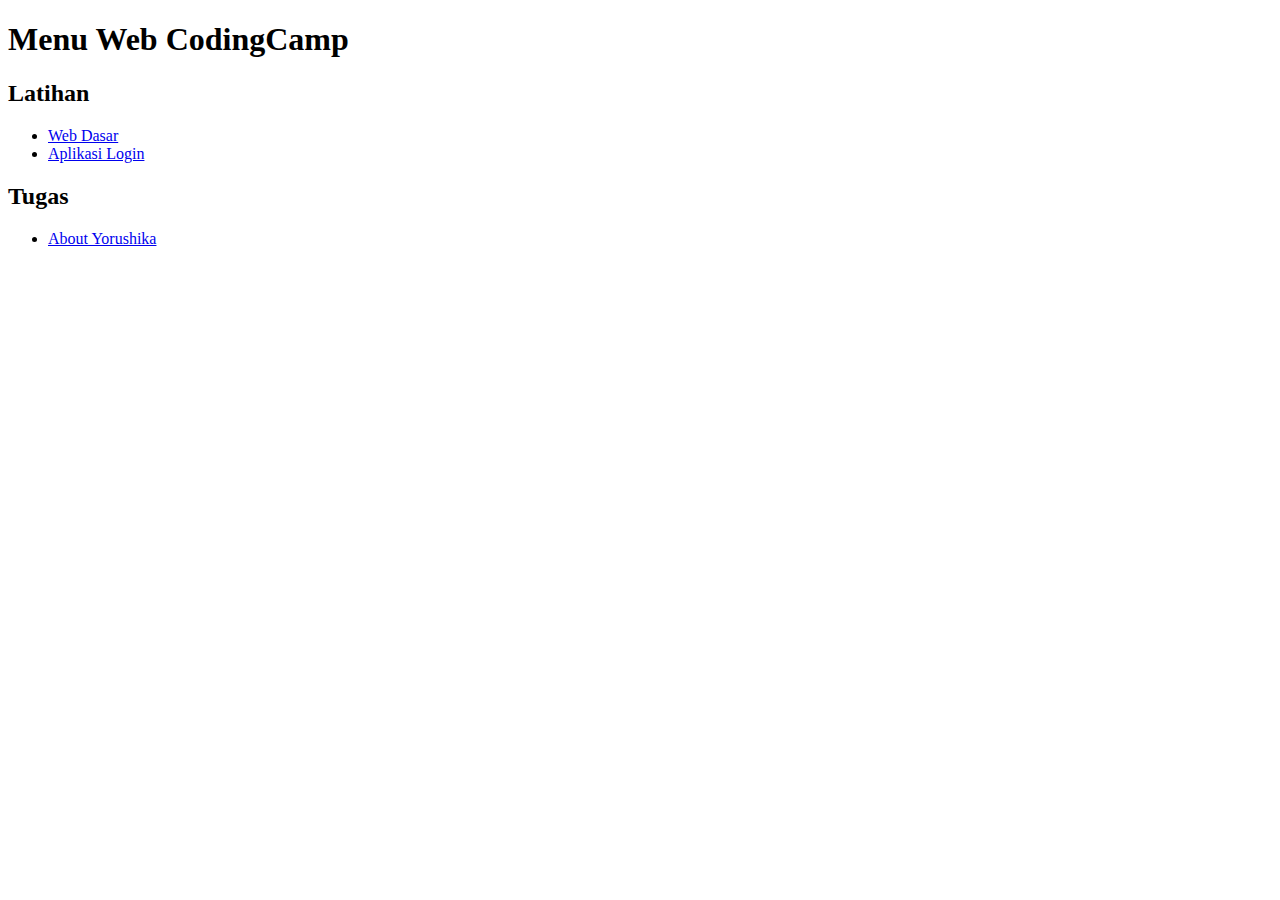
==== index.html @ ec9f2d14 "feat: add initial HTML structure for CodingCamp menu" ====
<!DOCTYPE html>
<html lang="en">

<head>
    <meta charset="UTF-8">
    <meta name="viewport" content="width=device-width, initial-scale=1.0">
    <title>CodingCamp</title>
</head>

<body>
    <h1>
        Menu Web CodingCamp
    </h1>
    <div>
        <h2>Latihan</h2>
        <ul>
            <li>
                <a href="web-dasar/index.html">Web Dasar</a>
            </li>
            <li>
                <a href="aplikasi-login/index.html">Aplikasi Login</a>
            </li>
        </ul>
    </div>
    <div>
        <h2>Tugas</h2>
        <ul>
            <li>
                <a href="about-yorushika/index.html">About Yorushika</a>
            </li>
        </ul>
    </div>
</body>

</html>
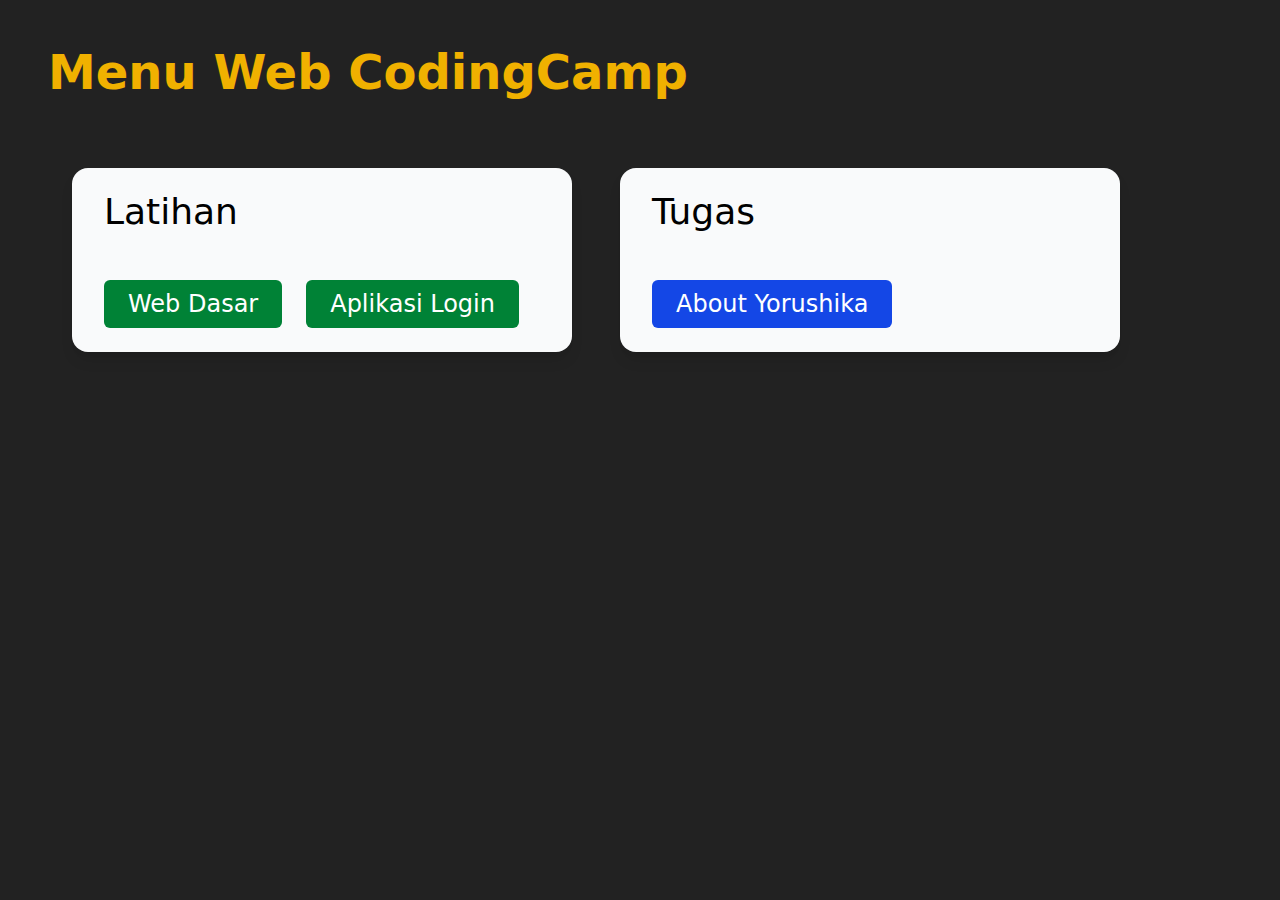
==== commit a7f1455d: "feat: add initial HTML, CSS, and JavaScript files for dbs-demo project" ====
--- a/index.html
+++ b/index.html
@@ -5,31 +5,57 @@
     <meta charset="UTF-8">
     <meta name="viewport" content="width=device-width, initial-scale=1.0">
     <title>CodingCamp</title>
+    <link href="./src/output.css" rel="stylesheet">
+    <style>
+        .scrollbar-hidden::-webkit-scrollbar {
+            display: none;
+        }
+    </style>
 </head>
 
-<body>
-    <h1>
-        Menu Web CodingCamp
-    </h1>
-    <div>
-        <h2>Latihan</h2>
-        <ul>
-            <li>
-                <a href="web-dasar/index.html">Web Dasar</a>
-            </li>
-            <li>
-                <a href="aplikasi-login/index.html">Aplikasi Login</a>
-            </li>
-        </ul>
-    </div>
-    <div>
-        <h2>Tugas</h2>
-        <ul>
-            <li>
-                <a href="about-yorushika/index.html">About Yorushika</a>
-            </li>
-        </ul>
-    </div>
+<body class="bg-[#222]">
+    <main class="flex flex-col justify-start items-start h-screen max-h-screen w-auto min-w-screen py-12 gap-12">
+        <header class="flex px-12">
+            <h1 class="text-5xl font-bold text-yellow-500">
+                Menu Web CodingCamp
+            </h1>
+        </header>
+
+        <div class="w-full overflow-x-auto scrollbar-hidden h-auto p-6 hover:bg-neutral-800">
+            <article class="flex flex-row gap-12 pl-12 justify-start items-baseline">
+                <section
+                    class="bg-gray-50 min-w-[500px] hover:shadow-green-400 transition-all duration-300 h-full max-w-[900px] overflow-hidden max-h-[80vh] p-6 pf rounded-2xl shadow-lg pl-8">
+                    <div class="flex flex-col justify-start items-start gap-12">
+                        <h2 class="text-4xl text-start font-medium">Latihan</h2>
+                        <div class="flex w-full flex-wrap-reverse gap-6 text-2xl">
+                            <div
+                                class="flex w-auto text-center px-6 py-2 bg-green-700 text-white rounded-md hover:bg-green-600">
+                                <a href="./pages/web-dasar/index.html">Web Dasar</a>
+                            </div>
+                            <div
+                                class="flex w-auto text-center px-6 py-2 bg-green-700 text-white rounded-md hover:bg-green-600">
+                                <a class="" href="./pages/aplikasi-login/index.html">Aplikasi Login</a>
+                            </div>
+                        </div>
+                    </div>
+                </section>
+    
+                <section
+                    class="bg-gray-50 min-w-[500px] hover:shadow-blue-400 transition-all duration-300 h-full max-w-[900px] overflow-hidden max-h-[80vh] p-6 pf rounded-2xl shadow-lg pl-8">
+                    <div class="flex flex-col justify-start items-start gap-12">
+                        <h2 class="text-4xl text-start font-medium">Tugas</h2>
+                        <div class="flex w-full flex-wrap-reverse gap-6 text-2xl">
+                            <div
+                                class="flex w-auto text-center px-6 py-2 bg-blue-700 text-white rounded-md hover:bg-blue-600">
+                                <a href="./pages/about-yorushika/index.html">About Yorushika</a>
+                            </div>
+                        </div>
+                    </div>
+                </section>
+            </article>
+        </div>
+    </main>
+    <script src="script.js"></script>
 </body>
 
 </html>--- a/src/output.css
+++ b/src/output.css
@@ -0,0 +1,1095 @@
+/*! tailwindcss v4.0.0 | MIT License | https://tailwindcss.com */
+@layer theme, base, components, utilities;
+@layer theme {
+  :root {
+    --font-sans: ui-sans-serif, system-ui, sans-serif, "Apple Color Emoji",
+      "Segoe UI Emoji", "Segoe UI Symbol", "Noto Color Emoji";
+    --font-serif: ui-serif, Georgia, Cambria, "Times New Roman", Times, serif;
+    --font-mono: ui-monospace, SFMono-Regular, Menlo, Monaco, Consolas,
+      "Liberation Mono", "Courier New", monospace;
+    --color-red-50: oklch(0.971 0.013 17.38);
+    --color-red-100: oklch(0.936 0.032 17.717);
+    --color-red-200: oklch(0.885 0.062 18.334);
+    --color-red-300: oklch(0.808 0.114 19.571);
+    --color-red-400: oklch(0.704 0.191 22.216);
+    --color-red-500: oklch(0.637 0.237 25.331);
+    --color-red-600: oklch(0.577 0.245 27.325);
+    --color-red-700: oklch(0.505 0.213 27.518);
+    --color-red-800: oklch(0.444 0.177 26.899);
+    --color-red-900: oklch(0.396 0.141 25.723);
+    --color-red-950: oklch(0.258 0.092 26.042);
+    --color-orange-50: oklch(0.98 0.016 73.684);
+    --color-orange-100: oklch(0.954 0.038 75.164);
+    --color-orange-200: oklch(0.901 0.076 70.697);
+    --color-orange-300: oklch(0.837 0.128 66.29);
+    --color-orange-400: oklch(0.75 0.183 55.934);
+    --color-orange-500: oklch(0.705 0.213 47.604);
+    --color-orange-600: oklch(0.646 0.222 41.116);
+    --color-orange-700: oklch(0.553 0.195 38.402);
+    --color-orange-800: oklch(0.47 0.157 37.304);
+    --color-orange-900: oklch(0.408 0.123 38.172);
+    --color-orange-950: oklch(0.266 0.079 36.259);
+    --color-amber-50: oklch(0.987 0.022 95.277);
+    --color-amber-100: oklch(0.962 0.059 95.617);
+    --color-amber-200: oklch(0.924 0.12 95.746);
+    --color-amber-300: oklch(0.879 0.169 91.605);
+    --color-amber-400: oklch(0.828 0.189 84.429);
+    --color-amber-500: oklch(0.769 0.188 70.08);
+    --color-amber-600: oklch(0.666 0.179 58.318);
+    --color-amber-700: oklch(0.555 0.163 48.998);
+    --color-amber-800: oklch(0.473 0.137 46.201);
+    --color-amber-900: oklch(0.414 0.112 45.904);
+    --color-amber-950: oklch(0.279 0.077 45.635);
+    --color-yellow-50: oklch(0.987 0.026 102.212);
+    --color-yellow-100: oklch(0.973 0.071 103.193);
+    --color-yellow-200: oklch(0.945 0.129 101.54);
+    --color-yellow-300: oklch(0.905 0.182 98.111);
+    --color-yellow-400: oklch(0.852 0.199 91.936);
+    --color-yellow-500: oklch(0.795 0.184 86.047);
+    --color-yellow-600: oklch(0.681 0.162 75.834);
+    --color-yellow-700: oklch(0.554 0.135 66.442);
+    --color-yellow-800: oklch(0.476 0.114 61.907);
+    --color-yellow-900: oklch(0.421 0.095 57.708);
+    --color-yellow-950: oklch(0.286 0.066 53.813);
+    --color-lime-50: oklch(0.986 0.031 120.757);
+    --color-lime-100: oklch(0.967 0.067 122.328);
+    --color-lime-200: oklch(0.938 0.127 124.321);
+    --color-lime-300: oklch(0.897 0.196 126.665);
+    --color-lime-400: oklch(0.841 0.238 128.85);
+    --color-lime-500: oklch(0.768 0.233 130.85);
+    --color-lime-600: oklch(0.648 0.2 131.684);
+    --color-lime-700: oklch(0.532 0.157 131.589);
+    --color-lime-800: oklch(0.453 0.124 130.933);
+    --color-lime-900: oklch(0.405 0.101 131.063);
+    --color-lime-950: oklch(0.274 0.072 132.109);
+    --color-green-50: oklch(0.982 0.018 155.826);
+    --color-green-100: oklch(0.962 0.044 156.743);
+    --color-green-200: oklch(0.925 0.084 155.995);
+    --color-green-300: oklch(0.871 0.15 154.449);
+    --color-green-400: oklch(0.792 0.209 151.711);
+    --color-green-500: oklch(0.723 0.219 149.579);
+    --color-green-600: oklch(0.627 0.194 149.214);
+    --color-green-700: oklch(0.527 0.154 150.069);
+    --color-green-800: oklch(0.448 0.119 151.328);
+    --color-green-900: oklch(0.393 0.095 152.535);
+    --color-green-950: oklch(0.266 0.065 152.934);
+    --color-emerald-50: oklch(0.979 0.021 166.113);
+    --color-emerald-100: oklch(0.95 0.052 163.051);
+    --color-emerald-200: oklch(0.905 0.093 164.15);
+    --color-emerald-300: oklch(0.845 0.143 164.978);
+    --color-emerald-400: oklch(0.765 0.177 163.223);
+    --color-emerald-500: oklch(0.696 0.17 162.48);
+    --color-emerald-600: oklch(0.596 0.145 163.225);
+    --color-emerald-700: oklch(0.508 0.118 165.612);
+    --color-emerald-800: oklch(0.432 0.095 166.913);
+    --color-emerald-900: oklch(0.378 0.077 168.94);
+    --color-emerald-950: oklch(0.262 0.051 172.552);
+    --color-teal-50: oklch(0.984 0.014 180.72);
+    --color-teal-100: oklch(0.953 0.051 180.801);
+    --color-teal-200: oklch(0.91 0.096 180.426);
+    --color-teal-300: oklch(0.855 0.138 181.071);
+    --color-teal-400: oklch(0.777 0.152 181.912);
+    --color-teal-500: oklch(0.704 0.14 182.503);
+    --color-teal-600: oklch(0.6 0.118 184.704);
+    --color-teal-700: oklch(0.511 0.096 186.391);
+    --color-teal-800: oklch(0.437 0.078 188.216);
+    --color-teal-900: oklch(0.386 0.063 188.416);
+    --color-teal-950: oklch(0.277 0.046 192.524);
+    --color-cyan-50: oklch(0.984 0.019 200.873);
+    --color-cyan-100: oklch(0.956 0.045 203.388);
+    --color-cyan-200: oklch(0.917 0.08 205.041);
+    --color-cyan-300: oklch(0.865 0.127 207.078);
+    --color-cyan-400: oklch(0.789 0.154 211.53);
+    --color-cyan-500: oklch(0.715 0.143 215.221);
+    --color-cyan-600: oklch(0.609 0.126 221.723);
+    --color-cyan-700: oklch(0.52 0.105 223.128);
+    --color-cyan-800: oklch(0.45 0.085 224.283);
+    --color-cyan-900: oklch(0.398 0.07 227.392);
+    --color-cyan-950: oklch(0.302 0.056 229.695);
+    --color-sky-50: oklch(0.977 0.013 236.62);
+    --color-sky-100: oklch(0.951 0.026 236.824);
+    --color-sky-200: oklch(0.901 0.058 230.902);
+    --color-sky-300: oklch(0.828 0.111 230.318);
+    --color-sky-400: oklch(0.746 0.16 232.661);
+    --color-sky-500: oklch(0.685 0.169 237.323);
+    --color-sky-600: oklch(0.588 0.158 241.966);
+    --color-sky-700: oklch(0.5 0.134 242.749);
+    --color-sky-800: oklch(0.443 0.11 240.79);
+    --color-sky-900: oklch(0.391 0.09 240.876);
+    --color-sky-950: oklch(0.293 0.066 243.157);
+    --color-blue-50: oklch(0.97 0.014 254.604);
+    --color-blue-100: oklch(0.932 0.032 255.585);
+    --color-blue-200: oklch(0.882 0.059 254.128);
+    --color-blue-300: oklch(0.809 0.105 251.813);
+    --color-blue-400: oklch(0.707 0.165 254.624);
+    --color-blue-500: oklch(0.623 0.214 259.815);
+    --color-blue-600: oklch(0.546 0.245 262.881);
+    --color-blue-700: oklch(0.488 0.243 264.376);
+    --color-blue-800: oklch(0.424 0.199 265.638);
+    --color-blue-900: oklch(0.379 0.146 265.522);
+    --color-blue-950: oklch(0.282 0.091 267.935);
+    --color-indigo-50: oklch(0.962 0.018 272.314);
+    --color-indigo-100: oklch(0.93 0.034 272.788);
+    --color-indigo-200: oklch(0.87 0.065 274.039);
+    --color-indigo-300: oklch(0.785 0.115 274.713);
+    --color-indigo-400: oklch(0.673 0.182 276.935);
+    --color-indigo-500: oklch(0.585 0.233 277.117);
+    --color-indigo-600: oklch(0.511 0.262 276.966);
+    --color-indigo-700: oklch(0.457 0.24 277.023);
+    --color-indigo-800: oklch(0.398 0.195 277.366);
+    --color-indigo-900: oklch(0.359 0.144 278.697);
+    --color-indigo-950: oklch(0.257 0.09 281.288);
+    --color-violet-50: oklch(0.969 0.016 293.756);
+    --color-violet-100: oklch(0.943 0.029 294.588);
+    --color-violet-200: oklch(0.894 0.057 293.283);
+    --color-violet-300: oklch(0.811 0.111 293.571);
+    --color-violet-400: oklch(0.702 0.183 293.541);
+    --color-violet-500: oklch(0.606 0.25 292.717);
+    --color-violet-600: oklch(0.541 0.281 293.009);
+    --color-violet-700: oklch(0.491 0.27 292.581);
+    --color-violet-800: oklch(0.432 0.232 292.759);
+    --color-violet-900: oklch(0.38 0.189 293.745);
+    --color-violet-950: oklch(0.283 0.141 291.089);
+    --color-purple-50: oklch(0.977 0.014 308.299);
+    --color-purple-100: oklch(0.946 0.033 307.174);
+    --color-purple-200: oklch(0.902 0.063 306.703);
+    --color-purple-300: oklch(0.827 0.119 306.383);
+    --color-purple-400: oklch(0.714 0.203 305.504);
+    --color-purple-500: oklch(0.627 0.265 303.9);
+    --color-purple-600: oklch(0.558 0.288 302.321);
+    --color-purple-700: oklch(0.496 0.265 301.924);
+    --color-purple-800: oklch(0.438 0.218 303.724);
+    --color-purple-900: oklch(0.381 0.176 304.987);
+    --color-purple-950: oklch(0.291 0.149 302.717);
+    --color-fuchsia-50: oklch(0.977 0.017 320.058);
+    --color-fuchsia-100: oklch(0.952 0.037 318.852);
+    --color-fuchsia-200: oklch(0.903 0.076 319.62);
+    --color-fuchsia-300: oklch(0.833 0.145 321.434);
+    --color-fuchsia-400: oklch(0.74 0.238 322.16);
+    --color-fuchsia-500: oklch(0.667 0.295 322.15);
+    --color-fuchsia-600: oklch(0.591 0.293 322.896);
+    --color-fuchsia-700: oklch(0.518 0.253 323.949);
+    --color-fuchsia-800: oklch(0.452 0.211 324.591);
+    --color-fuchsia-900: oklch(0.401 0.17 325.612);
+    --color-fuchsia-950: oklch(0.293 0.136 325.661);
+    --color-pink-50: oklch(0.971 0.014 343.198);
+    --color-pink-100: oklch(0.948 0.028 342.258);
+    --color-pink-200: oklch(0.899 0.061 343.231);
+    --color-pink-300: oklch(0.823 0.12 346.018);
+    --color-pink-400: oklch(0.718 0.202 349.761);
+    --color-pink-500: oklch(0.656 0.241 354.308);
+    --color-pink-600: oklch(0.592 0.249 0.584);
+    --color-pink-700: oklch(0.525 0.223 3.958);
+    --color-pink-800: oklch(0.459 0.187 3.815);
+    --color-pink-900: oklch(0.408 0.153 2.432);
+    --color-pink-950: oklch(0.284 0.109 3.907);
+    --color-rose-50: oklch(0.969 0.015 12.422);
+    --color-rose-100: oklch(0.941 0.03 12.58);
+    --color-rose-200: oklch(0.892 0.058 10.001);
+    --color-rose-300: oklch(0.81 0.117 11.638);
+    --color-rose-400: oklch(0.712 0.194 13.428);
+    --color-rose-500: oklch(0.645 0.246 16.439);
+    --color-rose-600: oklch(0.586 0.253 17.585);
+    --color-rose-700: oklch(0.514 0.222 16.935);
+    --color-rose-800: oklch(0.455 0.188 13.697);
+    --color-rose-900: oklch(0.41 0.159 10.272);
+    --color-rose-950: oklch(0.271 0.105 12.094);
+    --color-slate-50: oklch(0.984 0.003 247.858);
+    --color-slate-100: oklch(0.968 0.007 247.896);
+    --color-slate-200: oklch(0.929 0.013 255.508);
+    --color-slate-300: oklch(0.869 0.022 252.894);
+    --color-slate-400: oklch(0.704 0.04 256.788);
+    --color-slate-500: oklch(0.554 0.046 257.417);
+    --color-slate-600: oklch(0.446 0.043 257.281);
+    --color-slate-700: oklch(0.372 0.044 257.287);
+    --color-slate-800: oklch(0.279 0.041 260.031);
+    --color-slate-900: oklch(0.208 0.042 265.755);
+    --color-slate-950: oklch(0.129 0.042 264.695);
+    --color-gray-50: oklch(0.985 0.002 247.839);
+    --color-gray-100: oklch(0.967 0.003 264.542);
+    --color-gray-200: oklch(0.928 0.006 264.531);
+    --color-gray-300: oklch(0.872 0.01 258.338);
+    --color-gray-400: oklch(0.707 0.022 261.325);
+    --color-gray-500: oklch(0.551 0.027 264.364);
+    --color-gray-600: oklch(0.446 0.03 256.802);
+    --color-gray-700: oklch(0.373 0.034 259.733);
+    --color-gray-800: oklch(0.278 0.033 256.848);
+    --color-gray-900: oklch(0.21 0.034 264.665);
+    --color-gray-950: oklch(0.13 0.028 261.692);
+    --color-zinc-50: oklch(0.985 0 0);
+    --color-zinc-100: oklch(0.967 0.001 286.375);
+    --color-zinc-200: oklch(0.92 0.004 286.32);
+    --color-zinc-300: oklch(0.871 0.006 286.286);
+    --color-zinc-400: oklch(0.705 0.015 286.067);
+    --color-zinc-500: oklch(0.552 0.016 285.938);
+    --color-zinc-600: oklch(0.442 0.017 285.786);
+    --color-zinc-700: oklch(0.37 0.013 285.805);
+    --color-zinc-800: oklch(0.274 0.006 286.033);
+    --color-zinc-900: oklch(0.21 0.006 285.885);
+    --color-zinc-950: oklch(0.141 0.005 285.823);
+    --color-neutral-50: oklch(0.985 0 0);
+    --color-neutral-100: oklch(0.97 0 0);
+    --color-neutral-200: oklch(0.922 0 0);
+    --color-neutral-300: oklch(0.87 0 0);
+    --color-neutral-400: oklch(0.708 0 0);
+    --color-neutral-500: oklch(0.556 0 0);
+    --color-neutral-600: oklch(0.439 0 0);
+    --color-neutral-700: oklch(0.371 0 0);
+    --color-neutral-800: oklch(0.269 0 0);
+    --color-neutral-900: oklch(0.205 0 0);
+    --color-neutral-950: oklch(0.145 0 0);
+    --color-stone-50: oklch(0.985 0.001 106.423);
+    --color-stone-100: oklch(0.97 0.001 106.424);
+    --color-stone-200: oklch(0.923 0.003 48.717);
+    --color-stone-300: oklch(0.869 0.005 56.366);
+    --color-stone-400: oklch(0.709 0.01 56.259);
+    --color-stone-500: oklch(0.553 0.013 58.071);
+    --color-stone-600: oklch(0.444 0.011 73.639);
+    --color-stone-700: oklch(0.374 0.01 67.558);
+    --color-stone-800: oklch(0.268 0.007 34.298);
+    --color-stone-900: oklch(0.216 0.006 56.043);
+    --color-stone-950: oklch(0.147 0.004 49.25);
+    --color-black: #000;
+    --color-white: #fff;
+    --spacing: 0.25rem;
+    --breakpoint-sm: 40rem;
+    --breakpoint-md: 48rem;
+    --breakpoint-lg: 64rem;
+    --breakpoint-xl: 80rem;
+    --breakpoint-2xl: 96rem;
+    --container-3xs: 16rem;
+    --container-2xs: 18rem;
+    --container-xs: 20rem;
+    --container-sm: 24rem;
+    --container-md: 28rem;
+    --container-lg: 32rem;
+    --container-xl: 36rem;
+    --container-2xl: 42rem;
+    --container-3xl: 48rem;
+    --container-4xl: 56rem;
+    --container-5xl: 64rem;
+    --container-6xl: 72rem;
+    --container-7xl: 80rem;
+    --text-xs: 0.75rem;
+    --text-xs--line-height: calc(1 / 0.75);
+    --text-sm: 0.875rem;
+    --text-sm--line-height: calc(1.25 / 0.875);
+    --text-base: 1rem;
+    --text-base--line-height: calc(1.5 / 1);
+    --text-lg: 1.125rem;
+    --text-lg--line-height: calc(1.75 / 1.125);
+    --text-xl: 1.25rem;
+    --text-xl--line-height: calc(1.75 / 1.25);
+    --text-2xl: 1.5rem;
+    --text-2xl--line-height: calc(2 / 1.5);
+    --text-3xl: 1.875rem;
+    --text-3xl--line-height: calc(2.25 / 1.875);
+    --text-4xl: 2.25rem;
+    --text-4xl--line-height: calc(2.5 / 2.25);
+    --text-5xl: 3rem;
+    --text-5xl--line-height: 1;
+    --text-6xl: 3.75rem;
+    --text-6xl--line-height: 1;
+    --text-7xl: 4.5rem;
+    --text-7xl--line-height: 1;
+    --text-8xl: 6rem;
+    --text-8xl--line-height: 1;
+    --text-9xl: 8rem;
+    --text-9xl--line-height: 1;
+    --font-weight-thin: 100;
+    --font-weight-extralight: 200;
+    --font-weight-light: 300;
+    --font-weight-normal: 400;
+    --font-weight-medium: 500;
+    --font-weight-semibold: 600;
+    --font-weight-bold: 700;
+    --font-weight-extrabold: 800;
+    --font-weight-black: 900;
+    --tracking-tighter: -0.05em;
+    --tracking-tight: -0.025em;
+    --tracking-normal: 0em;
+    --tracking-wide: 0.025em;
+    --tracking-wider: 0.05em;
+    --tracking-widest: 0.1em;
+    --leading-tight: 1.25;
+    --leading-snug: 1.375;
+    --leading-normal: 1.5;
+    --leading-relaxed: 1.625;
+    --leading-loose: 2;
+    --radius-xs: 0.125rem;
+    --radius-sm: 0.25rem;
+    --radius-md: 0.375rem;
+    --radius-lg: 0.5rem;
+    --radius-xl: 0.75rem;
+    --radius-2xl: 1rem;
+    --radius-3xl: 1.5rem;
+    --radius-4xl: 2rem;
+    --shadow-2xs: 0 1px rgb(0 0 0 / 0.05);
+    --shadow-xs: 0 1px 2px 0 rgb(0 0 0 / 0.05);
+    --shadow-sm: 0 1px 3px 0 rgb(0 0 0 / 0.1), 0 1px 2px -1px rgb(0 0 0 / 0.1);
+    --shadow-md: 0 4px 6px -1px rgb(0 0 0 / 0.1),
+      0 2px 4px -2px rgb(0 0 0 / 0.1);
+    --shadow-lg: 0 10px 15px -3px rgb(0 0 0 / 0.1),
+      0 4px 6px -4px rgb(0 0 0 / 0.1);
+    --shadow-xl: 0 20px 25px -5px rgb(0 0 0 / 0.1),
+      0 8px 10px -6px rgb(0 0 0 / 0.1);
+    --shadow-2xl: 0 25px 50px -12px rgb(0 0 0 / 0.25);
+    --inset-shadow-2xs: inset 0 1px rgb(0 0 0 / 0.05);
+    --inset-shadow-xs: inset 0 1px 1px rgb(0 0 0 / 0.05);
+    --inset-shadow-sm: inset 0 2px 4px rgb(0 0 0 / 0.05);
+    --drop-shadow-xs: 0 1px 1px rgb(0 0 0 / 0.05);
+    --drop-shadow-sm: 0 1px 2px rgb(0 0 0 / 0.15);
+    --drop-shadow-md: 0 3px 3px rgb(0 0 0 / 0.12);
+    --drop-shadow-lg: 0 4px 4px rgb(0 0 0 / 0.15);
+    --drop-shadow-xl: 0 9px 7px rgb(0 0 0 / 0.1);
+    --drop-shadow-2xl: 0 25px 25px rgb(0 0 0 / 0.15);
+    --ease-in: cubic-bezier(0.4, 0, 1, 1);
+    --ease-out: cubic-bezier(0, 0, 0.2, 1);
+    --ease-in-out: cubic-bezier(0.4, 0, 0.2, 1);
+    --animate-spin: spin 1s linear infinite;
+    --animate-ping: ping 1s cubic-bezier(0, 0, 0.2, 1) infinite;
+    --animate-pulse: pulse 2s cubic-bezier(0.4, 0, 0.6, 1) infinite;
+    --animate-bounce: bounce 1s infinite;
+    --blur-xs: 4px;
+    --blur-sm: 8px;
+    --blur-md: 12px;
+    --blur-lg: 16px;
+    --blur-xl: 24px;
+    --blur-2xl: 40px;
+    --blur-3xl: 64px;
+    --perspective-dramatic: 100px;
+    --perspective-near: 300px;
+    --perspective-normal: 500px;
+    --perspective-midrange: 800px;
+    --perspective-distant: 1200px;
+    --aspect-video: 16 / 9;
+    --default-transition-duration: 150ms;
+    --default-transition-timing-function: cubic-bezier(0.4, 0, 0.2, 1);
+    --default-font-family: var(--font-sans);
+    --default-font-feature-settings: var(--font-sans--font-feature-settings);
+    --default-font-variation-settings: var(
+      --font-sans--font-variation-settings
+    );
+    --default-mono-font-family: var(--font-mono);
+    --default-mono-font-feature-settings: var(
+      --font-mono--font-feature-settings
+    );
+    --default-mono-font-variation-settings: var(
+      --font-mono--font-variation-settings
+    );
+  }
+}
+@layer base {
+  *, ::after, ::before, ::backdrop, ::file-selector-button {
+    box-sizing: border-box;
+    margin: 0;
+    padding: 0;
+    border: 0 solid;
+  }
+  html, :host {
+    line-height: 1.5;
+    -webkit-text-size-adjust: 100%;
+    tab-size: 4;
+    font-family: var( --default-font-family, ui-sans-serif, system-ui, sans-serif, "Apple Color Emoji", "Segoe UI Emoji", "Segoe UI Symbol", "Noto Color Emoji" );
+    font-feature-settings: var(--default-font-feature-settings, normal);
+    font-variation-settings: var( --default-font-variation-settings, normal );
+    -webkit-tap-highlight-color: transparent;
+  }
+  body {
+    line-height: inherit;
+  }
+  hr {
+    height: 0;
+    color: inherit;
+    border-top-width: 1px;
+  }
+  abbr:where([title]) {
+    -webkit-text-decoration: underline dotted;
+    text-decoration: underline dotted;
+  }
+  h1, h2, h3, h4, h5, h6 {
+    font-size: inherit;
+    font-weight: inherit;
+  }
+  a {
+    color: inherit;
+    -webkit-text-decoration: inherit;
+    text-decoration: inherit;
+  }
+  b, strong {
+    font-weight: bolder;
+  }
+  code, kbd, samp, pre {
+    font-family: var( --default-mono-font-family, ui-monospace, SFMono-Regular, Menlo, Monaco, Consolas, "Liberation Mono", "Courier New", monospace );
+    font-feature-settings: var( --default-mono-font-feature-settings, normal );
+    font-variation-settings: var( --default-mono-font-variation-settings, normal );
+    font-size: 1em;
+  }
+  small {
+    font-size: 80%;
+  }
+  sub, sup {
+    font-size: 75%;
+    line-height: 0;
+    position: relative;
+    vertical-align: baseline;
+  }
+  sub {
+    bottom: -0.25em;
+  }
+  sup {
+    top: -0.5em;
+  }
+  table {
+    text-indent: 0;
+    border-color: inherit;
+    border-collapse: collapse;
+  }
+  :-moz-focusring {
+    outline: auto;
+  }
+  progress {
+    vertical-align: baseline;
+  }
+  summary {
+    display: list-item;
+  }
+  ol, ul, menu {
+    list-style: none;
+  }
+  img, svg, video, canvas, audio, iframe, embed, object {
+    display: block;
+    vertical-align: middle;
+  }
+  img, video {
+    max-width: 100%;
+    height: auto;
+  }
+  button, input, select, optgroup, textarea, ::file-selector-button {
+    font: inherit;
+    font-feature-settings: inherit;
+    font-variation-settings: inherit;
+    letter-spacing: inherit;
+    color: inherit;
+    border-radius: 0;
+    background-color: transparent;
+    opacity: 1;
+  }
+  :where(select:is([multiple], [size])) optgroup {
+    font-weight: bolder;
+  }
+  :where(select:is([multiple], [size])) optgroup option {
+    padding-inline-start: 20px;
+  }
+  ::file-selector-button {
+    margin-inline-end: 4px;
+  }
+  ::placeholder {
+    opacity: 1;
+    color: color-mix(in oklab, currentColor 50%, transparent);
+  }
+  textarea {
+    resize: vertical;
+  }
+  ::-webkit-search-decoration {
+    -webkit-appearance: none;
+  }
+  ::-webkit-date-and-time-value {
+    min-height: 1lh;
+    text-align: inherit;
+  }
+  ::-webkit-datetime-edit {
+    display: inline-flex;
+  }
+  ::-webkit-datetime-edit-fields-wrapper {
+    padding: 0;
+  }
+  ::-webkit-datetime-edit, ::-webkit-datetime-edit-year-field, ::-webkit-datetime-edit-month-field, ::-webkit-datetime-edit-day-field, ::-webkit-datetime-edit-hour-field, ::-webkit-datetime-edit-minute-field, ::-webkit-datetime-edit-second-field, ::-webkit-datetime-edit-millisecond-field, ::-webkit-datetime-edit-meridiem-field {
+    padding-block: 0;
+  }
+  :-moz-ui-invalid {
+    box-shadow: none;
+  }
+  button, input:where([type="button"], [type="reset"], [type="submit"]), ::file-selector-button {
+    appearance: button;
+  }
+  ::-webkit-inner-spin-button, ::-webkit-outer-spin-button {
+    height: auto;
+  }
+  [hidden]:where(:not([hidden="until-found"])) {
+    display: none !important;
+  }
+}
+@layer utilities {
+  .collapse {
+    visibility: collapse;
+  }
+  .visible {
+    visibility: visible;
+  }
+  .relative {
+    position: relative;
+  }
+  .block {
+    display: block;
+  }
+  .flex {
+    display: flex;
+  }
+  .hidden {
+    display: none;
+  }
+  .inline-block {
+    display: inline-block;
+  }
+  .inline-flex {
+    display: inline-flex;
+  }
+  .list-item {
+    display: list-item;
+  }
+  .table {
+    display: table;
+  }
+  .h-400 {
+    height: calc(var(--spacing) * 400);
+  }
+  .h-550 {
+    height: calc(var(--spacing) * 550);
+  }
+  .h-700 {
+    height: calc(var(--spacing) * 700);
+  }
+  .h-850 {
+    height: calc(var(--spacing) * 850);
+  }
+  .h-auto {
+    height: auto;
+  }
+  .h-full {
+    height: 100%;
+  }
+  .h-screen {
+    height: 100vh;
+  }
+  .max-h-\[70vh\] {
+    max-height: 70vh;
+  }
+  .max-h-\[80vh\] {
+    max-height: 80vh;
+  }
+  .max-h-screen {
+    max-height: 100vh;
+  }
+  .w-auto {
+    width: auto;
+  }
+  .w-full {
+    width: 100%;
+  }
+  .max-w-\[00px\] {
+    max-width: 00px;
+  }
+  .max-w-\[600px\] {
+    max-width: 600px;
+  }
+  .max-w-\[1200px\] {
+    max-width: 1200px;
+  }
+  .max-w-\[1\] {
+    max-width: 1;
+  }
+  .max-w-\[60px\] {
+    max-width: 60px;
+  }
+  .max-w-\[680px\] {
+    max-width: 680px;
+  }
+  .max-w-\[800px\] {
+    max-width: 800px;
+  }
+  .max-w-\[900px\] {
+    max-width: 900px;
+  }
+  .max-w-\[1200PX\] {
+    max-width: 1200PX;
+  }
+  .max-w-auto {
+    max-width: auto;
+  }
+  .min-w-\[500px\] {
+    min-width: 500px;
+  }
+  .min-w-screen {
+    min-width: 100vw;
+  }
+  .border-collapse {
+    border-collapse: collapse;
+  }
+  .transform {
+    transform: var(--tw-rotate-x) var(--tw-rotate-y) var(--tw-rotate-z) var(--tw-skew-x) var(--tw-skew-y);
+  }
+  .resize {
+    resize: both;
+  }
+  .list-decimal {
+    list-style-type: decimal;
+  }
+  .list-disc {
+    list-style-type: disc;
+  }
+  .list-none {
+    list-style-type: none;
+  }
+  .flex-col {
+    flex-direction: column;
+  }
+  .flex-row {
+    flex-direction: row;
+  }
+  .flex-wrap {
+    flex-wrap: wrap;
+  }
+  .flex-wrap-reverse {
+    flex-wrap: wrap-reverse;
+  }
+  .items-baseline {
+    align-items: baseline;
+  }
+  .items-center {
+    align-items: center;
+  }
+  .items-start {
+    align-items: flex-start;
+  }
+  .justify-start {
+    justify-content: flex-start;
+  }
+  .gap-4 {
+    gap: calc(var(--spacing) * 4);
+  }
+  .gap-6 {
+    gap: calc(var(--spacing) * 6);
+  }
+  .gap-8 {
+    gap: calc(var(--spacing) * 8);
+  }
+  .gap-12 {
+    gap: calc(var(--spacing) * 12);
+  }
+  .gap-16 {
+    gap: calc(var(--spacing) * 16);
+  }
+  .overflow-hidden {
+    overflow: hidden;
+  }
+  .overflow-x-auto {
+    overflow-x: auto;
+  }
+  .overflow-x-scroll {
+    overflow-x: scroll;
+  }
+  .overflow-x-visible {
+    overflow-x: visible;
+  }
+  .rounded {
+    border-radius: 0.25rem;
+  }
+  .rounded-2xl {
+    border-radius: var(--radius-2xl);
+  }
+  .rounded-md {
+    border-radius: var(--radius-md);
+  }
+  .border {
+    border-style: var(--tw-border-style);
+    border-width: 1px;
+  }
+  .bg-\[\#222\] {
+    background-color: #222;
+  }
+  .bg-amber-100 {
+    background-color: var(--color-amber-100);
+  }
+  .bg-blue-100 {
+    background-color: var(--color-blue-100);
+  }
+  .bg-blue-500 {
+    background-color: var(--color-blue-500);
+  }
+  .bg-blue-700 {
+    background-color: var(--color-blue-700);
+  }
+  .bg-gray-50 {
+    background-color: var(--color-gray-50);
+  }
+  .bg-gray-100 {
+    background-color: var(--color-gray-100);
+  }
+  .bg-green-500 {
+    background-color: var(--color-green-500);
+  }
+  .bg-green-700 {
+    background-color: var(--color-green-700);
+  }
+  .bg-purple-500 {
+    background-color: var(--color-purple-500);
+  }
+  .bg-red-500 {
+    background-color: var(--color-red-500);
+  }
+  .object-bottom {
+    object-position: bottom;
+  }
+  .object-center {
+    object-position: center;
+  }
+  .object-top {
+    object-position: top;
+  }
+  .p-2 {
+    padding: calc(var(--spacing) * 2);
+  }
+  .p-6 {
+    padding: calc(var(--spacing) * 6);
+  }
+  .p-8 {
+    padding: calc(var(--spacing) * 8);
+  }
+  .p-12 {
+    padding: calc(var(--spacing) * 12);
+  }
+  .p-16 {
+    padding: calc(var(--spacing) * 16);
+  }
+  .px-6 {
+    padding-inline: calc(var(--spacing) * 6);
+  }
+  .px-8 {
+    padding-inline: calc(var(--spacing) * 8);
+  }
+  .px-12 {
+    padding-inline: calc(var(--spacing) * 12);
+  }
+  .py-2 {
+    padding-block: calc(var(--spacing) * 2);
+  }
+  .py-12 {
+    padding-block: calc(var(--spacing) * 12);
+  }
+  .pl-8 {
+    padding-left: calc(var(--spacing) * 8);
+  }
+  .pl-12 {
+    padding-left: calc(var(--spacing) * 12);
+  }
+  .pl-16 {
+    padding-left: calc(var(--spacing) * 16);
+  }
+  .text-center {
+    text-align: center;
+  }
+  .text-start {
+    text-align: start;
+  }
+  .text-2xl {
+    font-size: var(--text-2xl);
+    line-height: var(--tw-leading, var(--text-2xl--line-height));
+  }
+  .text-3xl {
+    font-size: var(--text-3xl);
+    line-height: var(--tw-leading, var(--text-3xl--line-height));
+  }
+  .text-4xl {
+    font-size: var(--text-4xl);
+    line-height: var(--tw-leading, var(--text-4xl--line-height));
+  }
+  .text-5xl {
+    font-size: var(--text-5xl);
+    line-height: var(--tw-leading, var(--text-5xl--line-height));
+  }
+  .font-bold {
+    --tw-font-weight: var(--font-weight-bold);
+    font-weight: var(--font-weight-bold);
+  }
+  .font-medium {
+    --tw-font-weight: var(--font-weight-medium);
+    font-weight: var(--font-weight-medium);
+  }
+  .text-blue-600 {
+    color: var(--color-blue-600);
+  }
+  .text-white {
+    color: var(--color-white);
+  }
+  .text-yellow-500 {
+    color: var(--color-yellow-500);
+  }
+  .text-yellow-600 {
+    color: var(--color-yellow-600);
+  }
+  .underline {
+    text-decoration-line: underline;
+  }
+  .shadow {
+    --tw-shadow: 0 1px 3px 0 var(--tw-shadow-color, rgb(0 0 0 / 0.1)), 0 1px 2px -1px var(--tw-shadow-color, rgb(0 0 0 / 0.1));
+    box-shadow: var(--tw-inset-shadow), var(--tw-inset-ring-shadow), var(--tw-ring-offset-shadow), var(--tw-ring-shadow), var(--tw-shadow);
+  }
+  .shadow-lg {
+    --tw-shadow: 0 10px 15px -3px var(--tw-shadow-color, rgb(0 0 0 / 0.1)), 0 4px 6px -4px var(--tw-shadow-color, rgb(0 0 0 / 0.1));
+    box-shadow: var(--tw-inset-shadow), var(--tw-inset-ring-shadow), var(--tw-ring-offset-shadow), var(--tw-ring-shadow), var(--tw-shadow);
+  }
+  .shadow-xl {
+    --tw-shadow: 0 20px 25px -5px var(--tw-shadow-color, rgb(0 0 0 / 0.1)), 0 8px 10px -6px var(--tw-shadow-color, rgb(0 0 0 / 0.1));
+    box-shadow: var(--tw-inset-shadow), var(--tw-inset-ring-shadow), var(--tw-ring-offset-shadow), var(--tw-ring-shadow), var(--tw-shadow);
+  }
+  .shadow-gray-300 {
+    --tw-shadow-color: var(--color-gray-300);
+  }
+  .shadow-gray-500 {
+    --tw-shadow-color: var(--color-gray-500);
+  }
+  .outline {
+    outline-style: var(--tw-outline-style);
+    outline-width: 1px;
+  }
+  .transition-all {
+    transition-property: all;
+    transition-timing-function: var(--tw-ease, var(--default-transition-timing-function));
+    transition-duration: var(--tw-duration, var(--default-transition-duration));
+  }
+  .duration-75 {
+    --tw-duration: 75ms;
+    transition-duration: 75ms;
+  }
+  .duration-300 {
+    --tw-duration: 300ms;
+    transition-duration: 300ms;
+  }
+  .duration-1000 {
+    --tw-duration: 1000ms;
+    transition-duration: 1000ms;
+  }
+  .hover\:bg-blue-600 {
+    &:hover {
+      @media (hover: hover) {
+        background-color: var(--color-blue-600);
+      }
+    }
+  }
+  .hover\:bg-blue-700 {
+    &:hover {
+      @media (hover: hover) {
+        background-color: var(--color-blue-700);
+      }
+    }
+  }
+  .hover\:bg-gray-100 {
+    &:hover {
+      @media (hover: hover) {
+        background-color: var(--color-gray-100);
+      }
+    }
+  }
+  .hover\:bg-gray-800 {
+    &:hover {
+      @media (hover: hover) {
+        background-color: var(--color-gray-800);
+      }
+    }
+  }
+  .hover\:bg-green-500 {
+    &:hover {
+      @media (hover: hover) {
+        background-color: var(--color-green-500);
+      }
+    }
+  }
+  .hover\:bg-green-600 {
+    &:hover {
+      @media (hover: hover) {
+        background-color: var(--color-green-600);
+      }
+    }
+  }
+  .hover\:bg-green-700 {
+    &:hover {
+      @media (hover: hover) {
+        background-color: var(--color-green-700);
+      }
+    }
+  }
+  .hover\:bg-neutral-800 {
+    &:hover {
+      @media (hover: hover) {
+        background-color: var(--color-neutral-800);
+      }
+    }
+  }
+  .hover\:bg-neutral-900 {
+    &:hover {
+      @media (hover: hover) {
+        background-color: var(--color-neutral-900);
+      }
+    }
+  }
+  .hover\:bg-purple-700 {
+    &:hover {
+      @media (hover: hover) {
+        background-color: var(--color-purple-700);
+      }
+    }
+  }
+  .hover\:bg-red-700 {
+    &:hover {
+      @media (hover: hover) {
+        background-color: var(--color-red-700);
+      }
+    }
+  }
+  .hover\:bg-slate-800 {
+    &:hover {
+      @media (hover: hover) {
+        background-color: var(--color-slate-800);
+      }
+    }
+  }
+  .hover\:shadow-blue-400 {
+    &:hover {
+      @media (hover: hover) {
+        --tw-shadow-color: var(--color-blue-400);
+      }
+    }
+  }
+  .hover\:shadow-green-400 {
+    &:hover {
+      @media (hover: hover) {
+        --tw-shadow-color: var(--color-green-400);
+      }
+    }
+  }
+}
+@keyframes spin {
+  to {
+    transform: rotate(360deg);
+  }
+}
+@keyframes ping {
+  75%, 100% {
+    transform: scale(2);
+    opacity: 0;
+  }
+}
+@keyframes pulse {
+  50% {
+    opacity: 0.5;
+  }
+}
+@keyframes bounce {
+  0%, 100% {
+    transform: translateY(-25%);
+    animation-timing-function: cubic-bezier(0.8, 0, 1, 1);
+  }
+  50% {
+    transform: none;
+    animation-timing-function: cubic-bezier(0, 0, 0.2, 1);
+  }
+}
+@property --tw-rotate-x {
+  syntax: "*";
+  inherits: false;
+  initial-value: rotateX(0);
+}
+@property --tw-rotate-y {
+  syntax: "*";
+  inherits: false;
+  initial-value: rotateY(0);
+}
+@property --tw-rotate-z {
+  syntax: "*";
+  inherits: false;
+  initial-value: rotateZ(0);
+}
+@property --tw-skew-x {
+  syntax: "*";
+  inherits: false;
+  initial-value: skewX(0);
+}
+@property --tw-skew-y {
+  syntax: "*";
+  inherits: false;
+  initial-value: skewY(0);
+}
+@property --tw-border-style {
+  syntax: "*";
+  inherits: false;
+  initial-value: solid;
+}
+@property --tw-font-weight {
+  syntax: "*";
+  inherits: false;
+}
+@property --tw-shadow {
+  syntax: "*";
+  inherits: false;
+  initial-value: 0 0 #0000;
+}
+@property --tw-shadow-color {
+  syntax: "*";
+  inherits: false;
+}
+@property --tw-inset-shadow {
+  syntax: "*";
+  inherits: false;
+  initial-value: 0 0 #0000;
+}
+@property --tw-inset-shadow-color {
+  syntax: "*";
+  inherits: false;
+}
+@property --tw-ring-color {
+  syntax: "*";
+  inherits: false;
+}
+@property --tw-ring-shadow {
+  syntax: "*";
+  inherits: false;
+  initial-value: 0 0 #0000;
+}
+@property --tw-inset-ring-color {
+  syntax: "*";
+  inherits: false;
+}
+@property --tw-inset-ring-shadow {
+  syntax: "*";
+  inherits: false;
+  initial-value: 0 0 #0000;
+}
+@property --tw-ring-inset {
+  syntax: "*";
+  inherits: false;
+}
+@property --tw-ring-offset-width {
+  syntax: "<length>";
+  inherits: false;
+  initial-value: 0px;
+}
+@property --tw-ring-offset-color {
+  syntax: "*";
+  inherits: false;
+  initial-value: #fff;
+}
+@property --tw-ring-offset-shadow {
+  syntax: "*";
+  inherits: false;
+  initial-value: 0 0 #0000;
+}
+@property --tw-outline-style {
+  syntax: "*";
+  inherits: false;
+  initial-value: solid;
+}
+@property --tw-duration {
+  syntax: "*";
+  inherits: false;
+}
